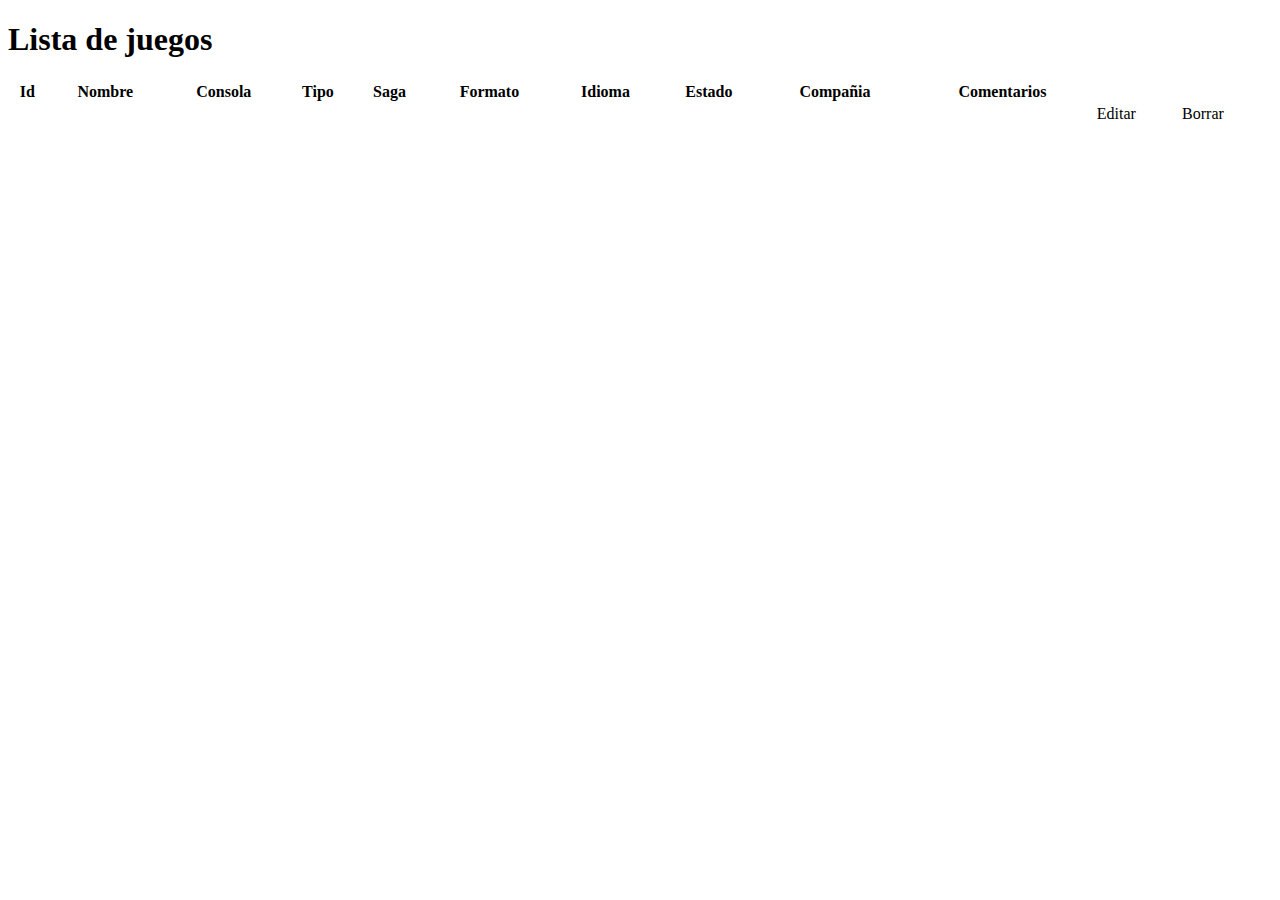
==== src/main/resources/templates/index.html @ 7c7d264b "crud" ====
<!DOCTYPE html>
<html lang="en">
<head>
    <meta charset="UTF-8">
    <title>Index</title>
    <!-- boootstrap css -->
    <link href='https://cdn.jsdelivr.net/npm/bootstrap@5.0.2/dist/css/bootstrap.min.css'rel='stylesheet'
          integrity='sha384-EVSTQN3/azprG1Anm3QDgpJLIm9Nao0Yz1ztcQTwFspd3yD65VohhpuuCOmLASjC' crossOrigin='anonymous'>
    <!-- boootstrap js -->
    <script src='https://cdn.jsdelivr.net/npm/bootstrap@5.3.0-alpha1/dist/js/bootstrap.bundle.min.js'
            integrity='sha384-w76AqPfDkMBDXo30jS1Sgez6pr3x5MlQ1ZAGC+nuZB+EYdgRZgiwxhTBTkF7CXvN' crossorigin='anonymous'></script>

</head>
<body>

<nav th:replace="fragments/navbar.html :: navbar"/>
<h1>Lista de juegos</h1>


<div class="container">
    <div class="row">
        <div class="col-lg-10 mt-5 mb-5">
            <table id="tabla" class="table" style="width: 100%">
                <thead>
                <tr>
                    <th>Id</th>
                    <th>Nombre</th>
                    <th>Consola</th>
                    <th>Tipo</th>
                    <th>Saga</th>
                    <th>Formato</th>
                    <th>Idioma</th>
                    <th>Estado</th>
                    <th>Compañia</th>
                    <th>Comentarios</th>
                </tr>
                </thead>
                <tbody>
                <tr th:each="juego : ${listaVideojuegos}">
                    <td th:text="${juego.id}"></td>
                    <td th:text="${juego.nombre}"></td>
                    <td th:text="${juego.consola}"></td>
                    <td th:text="${juego.tipo}"></td>
                    <td th:text="${juego.saga}"></td>
                    <td th:text="${juego.formato}"></td>
                    <td th:text="${juego.idioma}"></td>
                    <td th:text="${juego.estado}"></td>
                    <td th:text="${juego.compania}"></td>
                    <td th:text="${juego.comentarios}"></td>
                    <td>
                        <a class="btn btn-primary" th:href="@{'/update/' + ${juego.getId()}}">Editar</a>

                    </td>
                    <td>
                        <a class="btn btn-danger" th:href="@{'/delete/' + ${juego.getId()}}">Borrar</a>

                    </td>
                </tr>
                </tbody>
            </table>
        </div>
    </div>
</div>

</body>
</html>
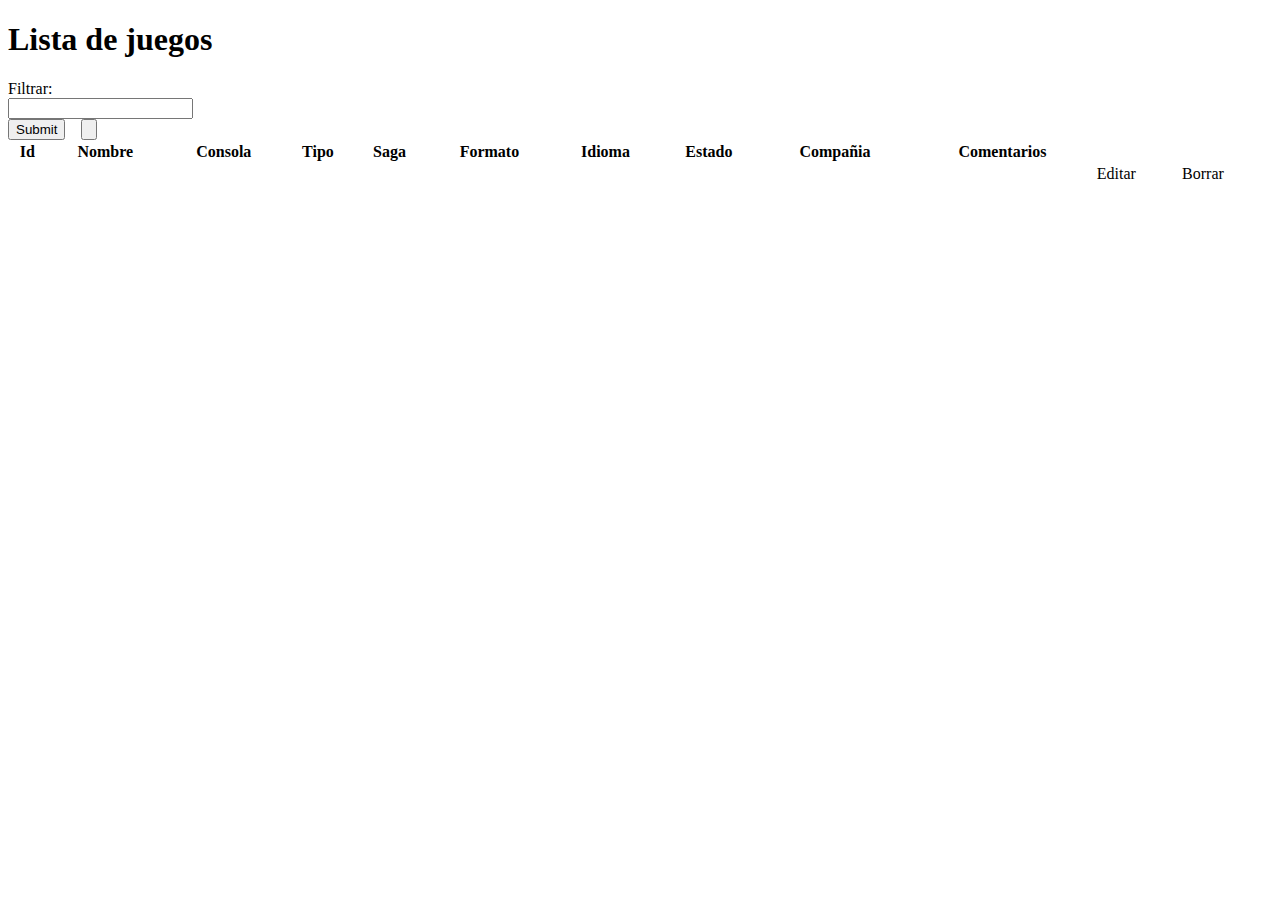
==== commit a8d526e5: "filter" ====
--- a/src/main/resources/templates/index.html
+++ b/src/main/resources/templates/index.html
@@ -17,10 +17,22 @@
 <h1>Lista de juegos</h1>
 
 
-<div class="container">
+<div class="container text-center">
+    <form class="d-flex flex-row align-items-center flex-wrap" th:action="@{/}">
+        <div class="form-group mb-2">
+            <label>Filtrar:</label>
+        </div>
+        <div class="form-group mx-sm-3 mb-2">
+            <input type="text" name="clave" class="form-control" id="clave" th:value="${clave}"/>
+        </div>
+        <input type="submit" class="btn btn-primary mb-2"  th:value="Buscar"/>
+        &nbsp;&nbsp;
+        <input type="button" onclick="limpiar()" class="btn btn-secondary mb-2"  th:value="Limpiar"/>
+
+    </form>
     <div class="row">
         <div class="col-lg-10 mt-5 mb-5">
-            <table id="tabla" class="table" style="width: 100%">
+            <table id="tabla" class="table table-striped" style="width: 100%">
                 <thead>
                 <tr>
                     <th>Id</th>
@@ -62,5 +74,11 @@
     </div>
 </div>
 
+<script type="text/javascript">
+    function limpiar(){
+        window.location="/";
+    }
+</script>
+
 </body>
 </html>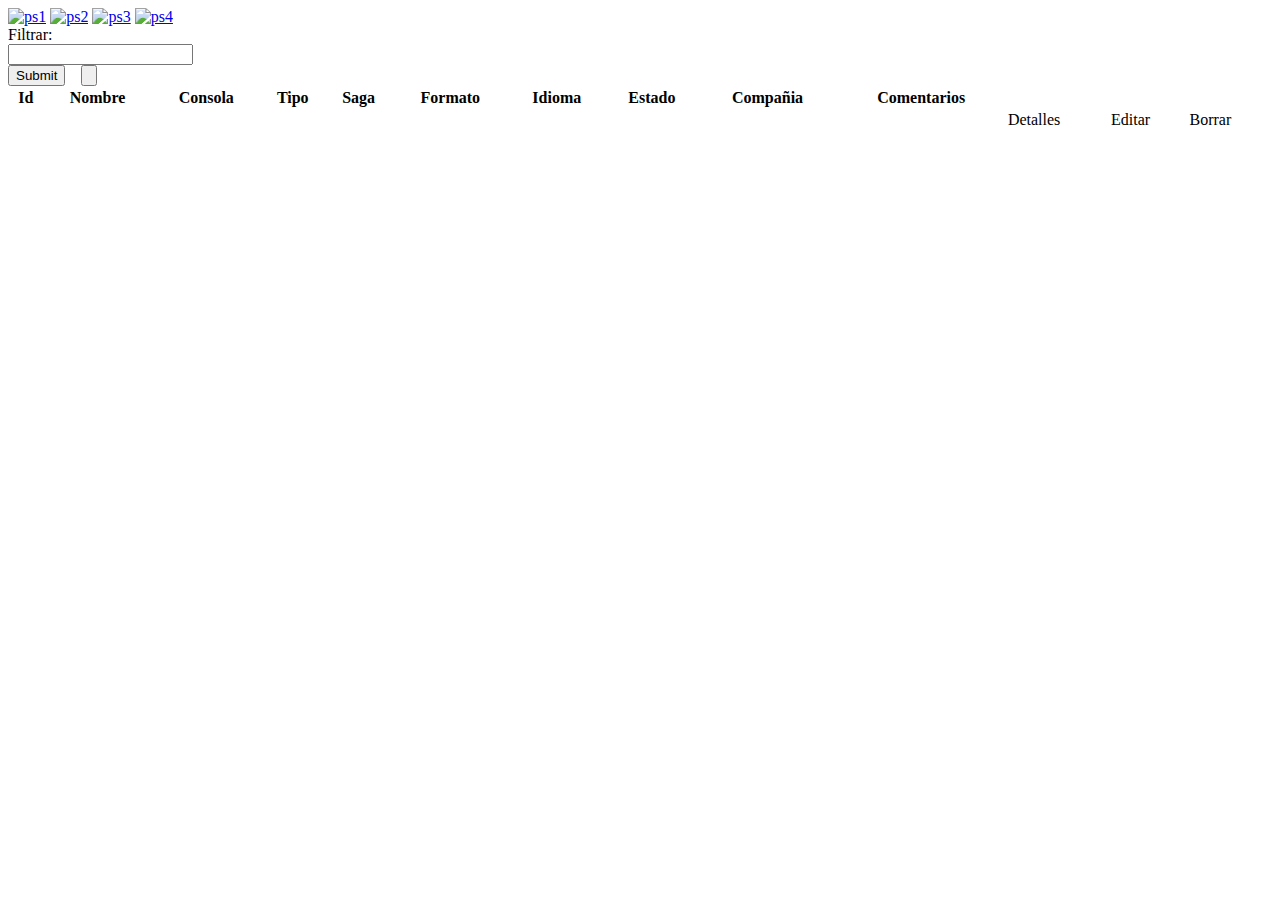
==== commit 25d98f6f: "update" ====
--- a/src/main/resources/templates/index.html
+++ b/src/main/resources/templates/index.html
@@ -3,6 +3,7 @@
 <head>
     <meta charset="UTF-8">
     <title>Index</title>
+    <link href="/css/main.css" rel="stylesheet">
     <!-- boootstrap css -->
     <link href='https://cdn.jsdelivr.net/npm/bootstrap@5.0.2/dist/css/bootstrap.min.css'rel='stylesheet'
           integrity='sha384-EVSTQN3/azprG1Anm3QDgpJLIm9Nao0Yz1ztcQTwFspd3yD65VohhpuuCOmLASjC' crossOrigin='anonymous'>
@@ -14,7 +15,16 @@
 <body>
 
 <nav th:replace="fragments/navbar.html :: navbar"/>
-<h1>Lista de juegos</h1>
+
+
+<div class="container mt-5 mb-5">
+    <div class="row d-inline flex-row flex-wrap align-items-center">
+        <a href="#"><img src="/img/logo-ps1.JPG" alt="ps1"/></a>
+        <a href="#"><img src="/img/logo-ps2.JPG" alt="ps2"/></a>
+        <a href="#"><img src="/img/logo-ps3.JPG" alt="ps3"/></a>
+        <a href="#"><img src="/img/logo-ps4.JPG" alt="ps4"/></a>
+    </div>
+</div>
 
 
 <div class="container text-center">
@@ -31,7 +41,7 @@
 
     </form>
     <div class="row">
-        <div class="col-lg-10 mt-5 mb-5">
+        <div class="col-sm-12 mt-5 mb-5">
             <table id="tabla" class="table table-striped" style="width: 100%">
                 <thead>
                 <tr>
@@ -60,6 +70,10 @@
                     <td th:text="${juego.compania}"></td>
                     <td th:text="${juego.comentarios}"></td>
                     <td>
+                        <a class="btn btn-success" th:href="@{'/info/' + ${juego.getId()}}">Detalles</a>
+
+                    </td>
+                    <td>
                         <a class="btn btn-primary" th:href="@{'/update/' + ${juego.getId()}}">Editar</a>
 
                     </td>
@@ -67,6 +81,7 @@
                         <a class="btn btn-danger" th:href="@{'/delete/' + ${juego.getId()}}">Borrar</a>
 
                     </td>
+
                 </tr>
                 </tbody>
             </table>
@@ -79,6 +94,7 @@
         window.location="/";
     }
 </script>
+<script src="/js/main.js"></script>
 
 </body>
 </html>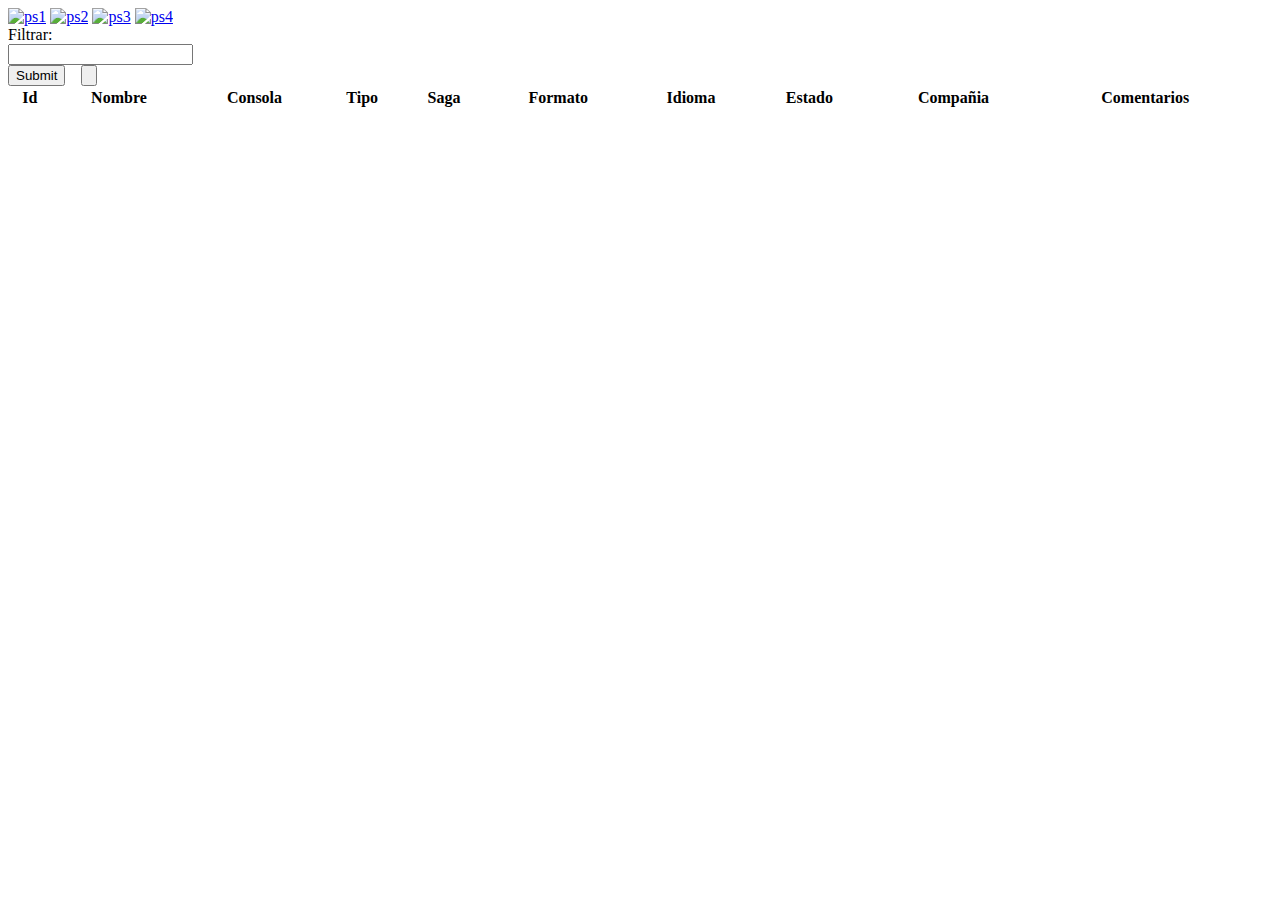
==== commit aa62286b: "update" ====
--- a/src/main/resources/templates/index.html
+++ b/src/main/resources/templates/index.html
@@ -4,6 +4,13 @@
     <meta charset="UTF-8">
     <title>Index</title>
     <link href="/css/main.css" rel="stylesheet">
+    <!-- Fontawesome iconos -->
+    <link rel="stylesheet" href="https://cdnjs.cloudflare.com/ajax/libs/font-awesome/6.3.0/css/all.min.css"
+          integrity="sha512-SzlrxWUlpfuzQ+pcUCosxcglQRNAq/DZjVsC0lE40xsADsfeQoEypE+enwcOiGjk/bSuGGKHEyjSoQ1zVisanQ=="
+          crossorigin="anonymous" referrerpolicy="no-referrer" />
+    <link href=" https://cdn.datatables.net/1.13.4/css/dataTables.bootstrap5.min.css">
+    <!-- cdn JQuery js -->
+    <script src='https://code.jquery.com/jquery-1.12.4.js'></script>
     <!-- boootstrap css -->
     <link href='https://cdn.jsdelivr.net/npm/bootstrap@5.0.2/dist/css/bootstrap.min.css'rel='stylesheet'
           integrity='sha384-EVSTQN3/azprG1Anm3QDgpJLIm9Nao0Yz1ztcQTwFspd3yD65VohhpuuCOmLASjC' crossOrigin='anonymous'>
@@ -40,21 +47,24 @@
         <input type="button" onclick="limpiar()" class="btn btn-secondary mb-2"  th:value="Limpiar"/>
 
     </form>
-    <div class="row">
-        <div class="col-sm-12 mt-5 mb-5">
-            <table id="tabla" class="table table-striped" style="width: 100%">
+</div>
+    <div id="div-tabla"class="container-fluid">
+            <table id="tabla" class="table table-striped order-column" style="width: 100%">
                 <thead>
                 <tr>
-                    <th>Id</th>
-                    <th>Nombre</th>
-                    <th>Consola</th>
-                    <th>Tipo</th>
-                    <th>Saga</th>
-                    <th>Formato</th>
-                    <th>Idioma</th>
-                    <th>Estado</th>
-                    <th>Compañia</th>
-                    <th>Comentarios</th>
+                    <th>Id <i class="fa-solid fa-sort fa-xs"></i></th>
+                    <th>Nombre <i class="fa-solid fa-sort fa-xs"></i></th>
+                    <th>Consola <i class="fa-solid fa-sort fa-xs"></i></th>
+                    <th>Tipo <i class="fa-solid fa-sort fa-xs"></i></th>
+                    <th>Saga <i class="fa-solid fa-sort fa-xs"></i></th>
+                    <th>Formato <i class="fa-solid fa-sort fa-xs"></i></th>
+                    <th>Idioma <i class="fa-solid fa-sort fa-xs"></i></th>
+                    <th>Estado <i class="fa-solid fa-sort fa-xs"></i></th>
+                    <th>Compañia <i class="fa-solid fa-sort fa-xs"></i></th>
+                    <th>Comentarios <i class="fa-solid fa-sort fa-xs"></i></th>
+                    <th class="text-center"><i class="fa-solid fa-circle-info"></i></th>
+                    <th class="text-center"><i class="fa-solid fa-pen-to-square"></i></th>
+                    <th class="text-center"><i class="fa-solid fa-trash-can"></i></th>
                 </tr>
                 </thead>
                 <tbody>
@@ -70,23 +80,26 @@
                     <td th:text="${juego.compania}"></td>
                     <td th:text="${juego.comentarios}"></td>
                     <td>
-                        <a class="btn btn-success" th:href="@{'/info/' + ${juego.getId()}}">Detalles</a>
+                        <a class="btn btn-success" th:href="@{'/info/' + ${juego.getId()}}">
+                            <i class="fa-solid fa-circle-info"></i></a>
 
                     </td>
                     <td>
-                        <a class="btn btn-primary" th:href="@{'/update/' + ${juego.getId()}}">Editar</a>
+                        <a class="btn btn-primary" th:href="@{'/update/' + ${juego.getId()}}">
+                            <i class="fa-solid fa-pen-to-square"></i></a>
 
                     </td>
                     <td>
-                        <a class="btn btn-danger" th:href="@{'/delete/' + ${juego.getId()}}">Borrar</a>
+                        <a class="btn btn-danger" th:href="@{'/delete/' + ${juego.getId()}}">
+                            <i class="fa-solid fa-trash-can"></i></a>
 
                     </td>
 
                 </tr>
                 </tbody>
             </table>
-        </div>
-    </div>
+
+
 </div>
 
 <script type="text/javascript">
@@ -95,6 +108,9 @@
     }
 </script>
 <script src="/js/main.js"></script>
+<script src="https://code.jquery.com/jquery-3.5.1.js"></script>
+<script src="https://cdn.datatables.net/1.13.4/js/jquery.dataTables.min.js"></script>
+<script src="https://cdn.datatables.net/1.13.4/js/dataTables.bootstrap5.min.js"></script>
 
 </body>
 </html>